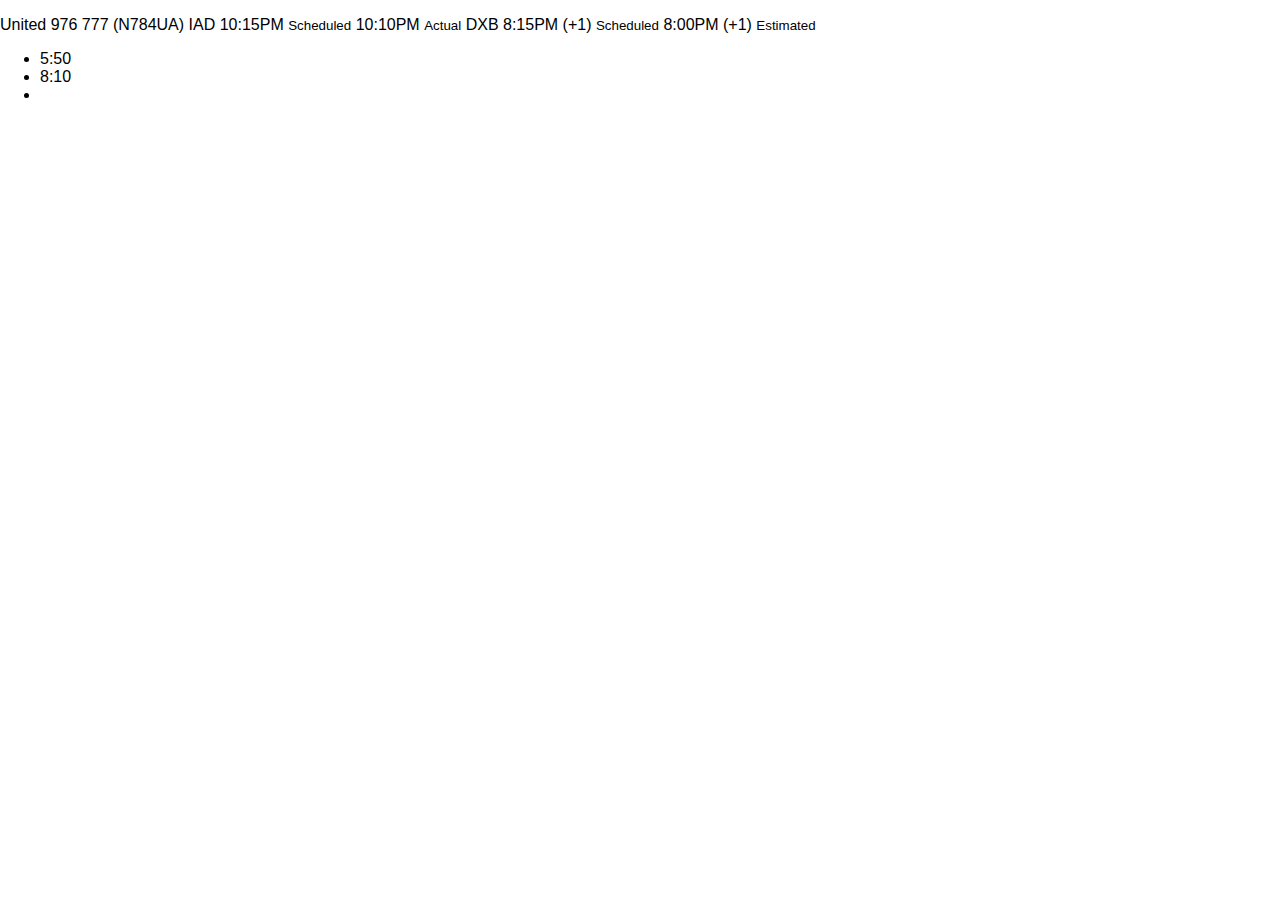
==== oldindex.html @ a0f21d84 "initial commit" ====
<!DOCTYPE html>
<html lang="en">
  <head>
    <meta charset="UTF-8">
    <title>My Status</title>
    <link rel="stylesheet" href="css/main.css">
    <script src="js/jquery.min.js"></script>
    <script src="js/main.js"></script>
  </head>
  <body>
    <ul class="timeline">
    </ul>
    <div class="popup">
      <flight>United 976</flight>
      <equipment>777 (N784UA)</equipment>
      <origin title="Washington Dulles International">
        <airport tooltip="Washington Dulles International">IAD</airport>
        <sched><time>10:15PM</time> <small>Scheduled</small></sched>
        <actual><time>10:10PM</time> <small>Actual</small></actual>
      </origin>
      <destination title="Dubai Airport">
        <airport tooltip="Dubai Airport">DXB</airport>
        <sched><time>8:15PM (+1)</time> <small>Scheduled</small></sched>
        <actual><time>8:00PM (+1)</time> <small>Estimated</small></actual>
      </destination>
      <ul class="flightLength">
        <div class="flightLine"></div>
        <li class="elapsed">5:50</li>
        <li class="remaining">8:10</li>
        <li class="statusPlane" style="left: 100px;"></li>
      </ul>
    </div>
  </body>
</html>
---- css/main.css ----
* {
  box-sizing: border-box;
  font-family: 'Helvetica Neue', Helvetica;
}
body {
  width: 100%;
  height: 100%;
  margin: 0;
  padding: 0;
}
#map {
  width: 100%;
  height: 100%;
  position: absolute;
  top: 0px;
  left: 0px;
}
.path-start {
  -webkit-transition:stroke-dashoffset 1s ease-in;
  -moz-transition:stroke-dashoffset 1s ease-in;
  -o-transition:stroke-dashoffset 1s ease-in;
  transition:stroke-dashoffset 1s ease-in;
}
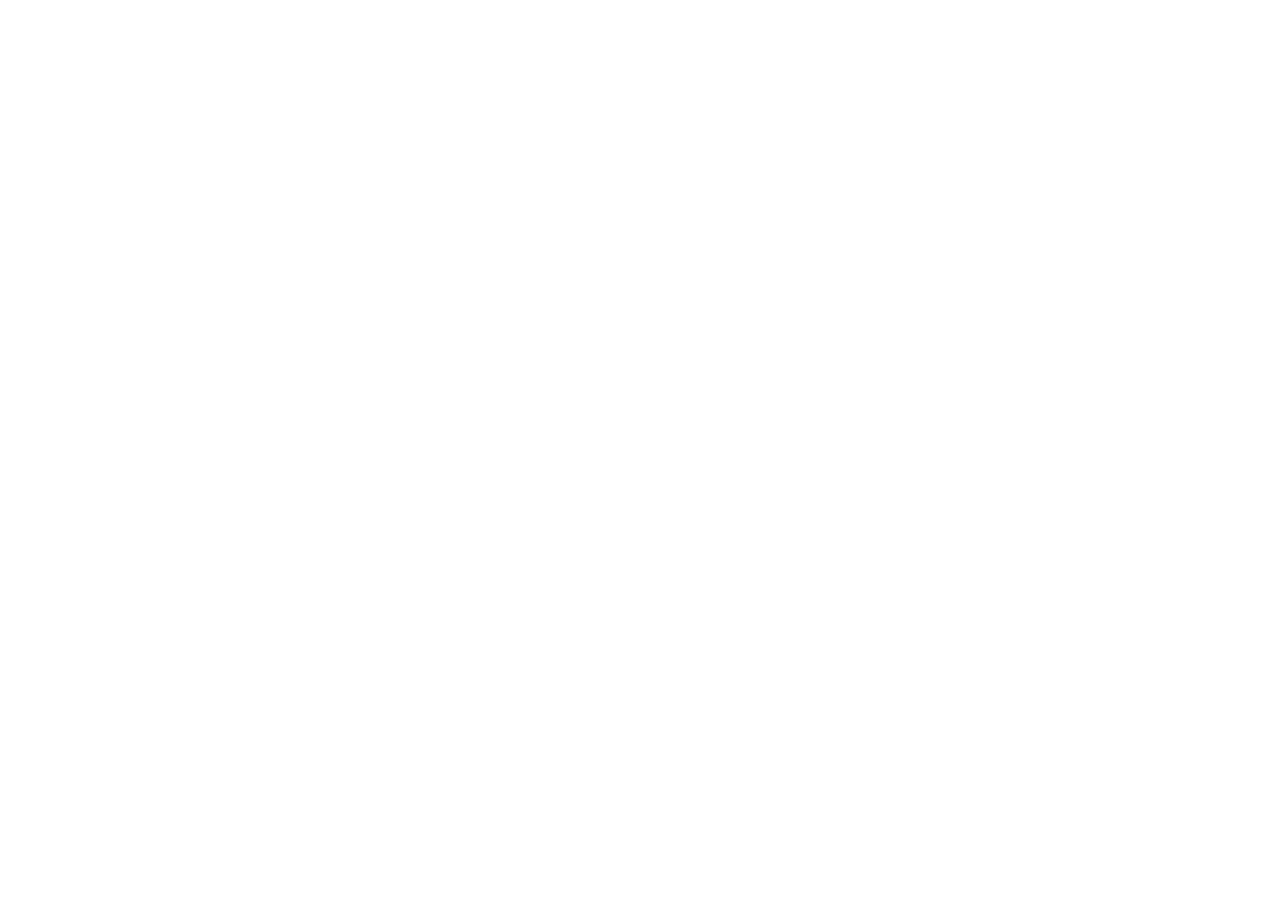
==== commit e62adbbe: "a lot" ====
--- a/oldindex.html
+++ b/oldindex.html
@@ -3,32 +3,18 @@
   <head>
     <meta charset="UTF-8">
     <title>My Status</title>
-    <link rel="stylesheet" href="css/main.css">
+    <link rel="stylesheet" href="css/viewer.css">
     <script src="js/jquery.min.js"></script>
-    <script src="js/main.js"></script>
+    <script src="js/viewer.js"></script>
   </head>
   <body>
-    <ul class="timeline">
-    </ul>
-    <div class="popup">
-      <flight>United 976</flight>
-      <equipment>777 (N784UA)</equipment>
-      <origin title="Washington Dulles International">
-        <airport tooltip="Washington Dulles International">IAD</airport>
-        <sched><time>10:15PM</time> <small>Scheduled</small></sched>
-        <actual><time>10:10PM</time> <small>Actual</small></actual>
-      </origin>
-      <destination title="Dubai Airport">
-        <airport tooltip="Dubai Airport">DXB</airport>
-        <sched><time>8:15PM (+1)</time> <small>Scheduled</small></sched>
-        <actual><time>8:00PM (+1)</time> <small>Estimated</small></actual>
-      </destination>
-      <ul class="flightLength">
-        <div class="flightLine"></div>
-        <li class="elapsed">5:50</li>
-        <li class="remaining">8:10</li>
-        <li class="statusPlane" style="left: 100px;"></li>
-      </ul>
+    <div id="viewer">
+      <div class="window" data-images="4">
+        <div class="image" style="background:url(https://pbs.twimg.com/media/B7yKhELCMAEDmWC.png);"></div>
+        <div class="image" style="background:url(https://pbs.twimg.com/media/B7yKhDrCAAEahnY.png);"></div>
+        <div class="image" style="background:url(https://pbs.twimg.com/media/B7yKhDKCYAArVjj.png);"></div>
+        <div class="image" style="background:url(https://pbs.twimg.com/media/B7yKhCtCMAARLmP.png);"></div>
+      </div>
     </div>
   </body>
 </html>
--- a/css/viewer.css
+++ b/css/viewer.css
@@ -0,0 +1,27 @@
+* {
+  box-sizing: border-box;
+  font-family: 'Helvetica Neue', Helvetica;
+}
+body {
+  width: 100%;
+  height: 100%;
+  margin: 0;
+  padding: 0;
+}
+#viewer {
+  width: 300px;
+  height: auto;
+  background: #ff0000;
+}
+#viewer > .window {
+  width: 100%;
+}
+#viewer > .window > .image {
+  width: 100%;
+  float: left;
+}
+.window[data-images="4"] .image {
+  width: 145px !important;
+  height: 100px;
+  background-size: 145px 100px;
+}
